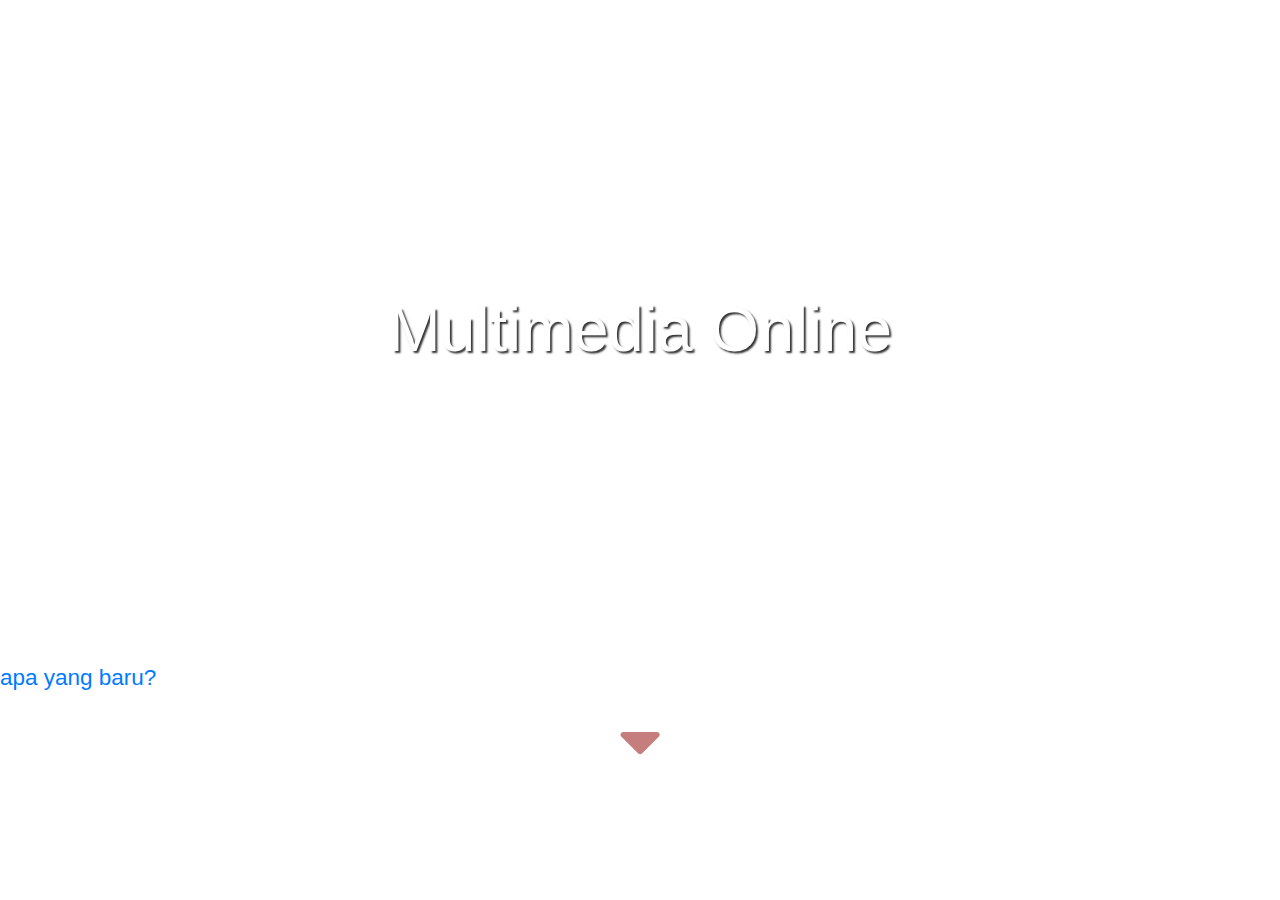
==== index.html @ 9aea9325 "Update index.html" ====
<!DOCTYPE html>
<html lang="en">
  <head>
    <meta charset="UTF-8" />
    <meta name="viewport" content="width=device-width, initial-scale=1.0" />
    <meta http-equiv="X-UA-Compatible" content="ie=edge" />
    <title>MULTIMEDIA ONLINE</title>
    <link rel="stylesheet" href="fontawesome-5.5/css/all.min.css" />
    <link rel="stylesheet" href="slick/slick.css">
    <link rel="stylesheet" href="slick/slick-theme.css">
    <link rel="stylesheet" href="magnific-popup/magnific-popup.css">
    <link rel="stylesheet" href="css/bootstrap.min.css" />
    <link rel="stylesheet" href="css/templatemo-style.css" />
    <!--
	The Town
	https://templatemo.com/tm-525-the-town
  -->
  <style>
    .dropbtn {
      background-color: #80000000;
      color: white;
      padding: 10px;
      font-size: 20px;
      border: none;
      cursor: pointer;
    }
    
    .dropdown {
      position: relative;
      display: inline-block;
    }
    
    .dropdown-content {
      display: none;
      position: absolute;
      background-color: #80000000;
      min-width: 160px;
      box-shadow: 0px 8px 16px 0px rgba(0,0,0,0.2);
      z-index: 1;
    }
    
    .dropdown-content a {
      color: black;
      padding: 12px 16px;
      text-decoration: none;
      display: block;
    }
    
    .dropdown-content a:hover {background-color:#80000000}
    
    .dropdown:hover .dropdown-content {
      display: block;
    }
    
    .dropdown:hover .dropbtn {
      background-color: #80000000;
    }
    </style>
  </head>
  <body>    
    <!-- Hero section -->
    <section id="hero" class="text-white tm-font-big tm-parallax">
      <!-- Navigation -->
      <nav class="navbar navbar-expand-md tm-navbar" id="tmNav">              
        <div class="container">   
          <div class="tm-next">
              <a href="#hero" class="navbar-brand">Muhammad Yusuf Rahardian (1800016005)</a>
          </div>             
          <div class="dropdown">
             <button class="dropbtn"><h2>Daftar Praktikum </h2></button>
            <div class="dropdown-content">
            <a href="praktikum_1_1800016005.html">praktikum 1</a>
            <a href="praktikum_2_1800016005.html">praktikum 2</a>
            <a href="praktikum_3_1800016005.html">praktikum 3</a>
            <a href="praktikum_4_1800016005.html">praktikum 4</a>
            <a href="#">praktikum 5</a>
            <a href="#">praktikum 6</a>
            <a href="#">praktikum 7</a>
            <a href="#">praktikum 8</a>
            <a href="#">praktikum 9</a>
            <a href="#">praktikum 10</a>
            </div>
          </div> 
        </div>
      </nav>
      
      <div class="text-center tm-hero-text-container">
        <div class="tm-hero-text-container-inner">
            <h2 class="tm-hero-title">Multimedia Online</h2>
            <p class="tm-hero-subtitle">
		<h3> profile git hub repository</h3>
              <br />silahkan klik
            </p>
        </div>        
      </div>

      <div class="tm-next tm-intro-next">
        <a href="https://github.com/muhammafyusuf" class="text-center tm-down-arrow-link">
          <i class="fas fa-3x fa-caret-down tm-down-arrow"></i>
        </a>
	      <p>
     <p>
        <a href="birthday-master/index.html"class="tm-next tm-intro-next">apa yang baru?</a>  </p></p>

      </div>      
    </section>

   
    

   
    </section>
    <script src="js/jquery-1.9.1.min.js"></script>     
    <script src="slick/slick.min.js"></script>
    <script src="magnific-popup/jquery.magnific-popup.min.js"></script>
    <script src="js/jquery.singlePageNav.min.js"></script>     
    <script src="js/bootstrap.min.js"></script> 
    <script>

      function getOffSet(){
        var _offset = 450;
        var windowHeight = window.innerHeight;

        if(windowHeight > 500) {
          _offset = 400;
        } 
        if(windowHeight > 680) {
          _offset = 300
        }
        if(windowHeight > 830) {
          _offset = 210;
        }

        return _offset;
      }

      function setParallaxPosition($doc, multiplier, $object){
        var offset = getOffSet();
        var from_top = $doc.scrollTop(),
          bg_css = 'center ' +(multiplier * from_top - offset) + 'px';
        $object.css({"background-position" : bg_css });
      }

      // Parallax function
      // Adapted based on https://codepen.io/roborich/pen/wpAsm        
      var background_image_parallax = function($object, multiplier, forceSet){
        multiplier = typeof multiplier !== 'undefined' ? multiplier : 0.5;
        multiplier = 1 - multiplier;
        var $doc = $(document);
        // $object.css({"background-attatchment" : "fixed"});

        if(forceSet) {
          setParallaxPosition($doc, multiplier, $object);
        } else {
          $(window).scroll(function(){          
            setParallaxPosition($doc, multiplier, $object);
          });
        }
      };

      var background_image_parallax_2 = function($object, multiplier){
        multiplier = typeof multiplier !== 'undefined' ? multiplier : 0.5;
        multiplier = 1 - multiplier;
        var $doc = $(document);
        $object.css({"background-attachment" : "fixed"});
        $(window).scroll(function(){
          var firstTop = $object.offset().top,
              pos = $(window).scrollTop(),
              yPos = Math.round((multiplier * (firstTop - pos)) - 186);              

          var bg_css = 'center ' + yPos + 'px';

          $object.css({"background-position" : bg_css });
        });
      };
      
      $(function(){
        // Hero Section - Background Parallax
        background_image_parallax($(".tm-parallax"), 0.30, false);
        background_image_parallax_2($("#contact"), 0.80);   
        
        // Handle window resize
        window.addEventListener('resize', function(){
          background_image_parallax($(".tm-parallax"), 0.30, true);
        }, true);

        // Detect window scroll and update navbar
        $(window).scroll(function(e){          
          if($(document).scrollTop() > 120) {
            $('.tm-navbar').addClass("scroll");
          } else {
            $('.tm-navbar').removeClass("scroll");
          }
        });
        
        // Close mobile menu after click 
        $('#tmNav a').on('click', function(){
          $('.navbar-collapse').removeClass('show'); 
        })

        // Scroll to corresponding section with animation
        $('#tmNav').singlePageNav();        
        
        // Add smooth scrolling to all links
        // https://www.w3schools.com/howto/howto_css_smooth_scroll.asp
        $("a").on('click', function(event) {
          if (this.hash !== "") {
            event.preventDefault();
            var hash = this.hash;

            $('html, body').animate({
              scrollTop: $(hash).offset().top
            }, 400, function(){
              window.location.hash = hash;
            });
          } // End if
        });

        // Pop up
        $('.tm-gallery').magnificPopup({
          delegate: 'a',
          type: 'image',
          gallery: { enabled: true }
        });

        // Gallery
        $('.tm-gallery').slick({
          dots: true,
          infinite: false,
          slidesToShow: 5,
          slidesToScroll: 2,
          responsive: [
          {
            breakpoint: 1199,
            settings: {
              slidesToShow: 4,
              slidesToScroll: 2
            }
          },
          {
            breakpoint: 991,
            settings: {
              slidesToShow: 3,
              slidesToScroll: 2
            }
          },
          {
            breakpoint: 767,
            settings: {
              slidesToShow: 2,
              slidesToScroll: 1
            }
          },
          {
            breakpoint: 480,
            settings: {
              slidesToShow: 1,
              slidesToScroll: 1
            }
          }
        ]
        });
      });
    </script>
  </body>
</html>
---- css/templatemo-style.css ----
/*

The Town

https://templatemo.com/tm-525-the-town

*/

html {
  font-size: 18px;
}

body {
  color: #8f8f8f;
  margin: 0;
  padding: 0;
  overflow-x: hidden;
}
a {
  transition: all 0.3s ease;
}

a:hover,
a:focus {
  text-decoration: none;
}

a:focus {
  outline: none;
}

.btn {
  padding: 8px 32px;
}

.btn:hover {
  background-color: #ced4da;
}

.tm-section-pad-top {
  padding-top: 135px;
}

.tm-text-primary {
  color: #3496d8;
}

.tm-font-big {
  font-size: 1.25rem;
}

.tm-btn-primary {
  color: white;
  background-color: #3496d8;
  padding: 14px 35px;
  border-radius: 30px;
}

.tm-btn-primary:hover,
.tm-btn-primary:focus {
  color: white;
  background-color: #73c1f6;
}

/* Navbar */

.tm-navbar {
  position: fixed;
  width: 100%;
  z-index: 1000;
  background-color: transparent;
  transition: all 0.3s ease;
}

.tm-navbar.scroll {
  background-color: white;
  border-bottom: 1px solid #e9ecef;
}

.navbar-brand {
  color: white;
  font-size: 1.4rem;
  font-weight: bold;
}

.navbar-brand:hover,
.tm-navbar.scroll .navbar-brand:hover {
  color: #3496d8;
}

.tm-navbar.scroll .navbar-brand {
  color: #8f8f8f;
}

.nav-item {
  list-style: none;
}

.tm-nav-link {
  color: white;
}

.tm-navbar.scroll .tm-nav-link {
  color: #8f8f8f;
}

.tm-navbar.scroll .tm-nav-link:hover,
.tm-navbar.scroll .tm-nav-link.current,
.tm-nav-link:hover {
  color: #3496d8;
}

.navbar-toggler {
  border: 1px solid white;
  padding-left: 10px;
  padding-right: 10px;
}

.navbar-toggler-icon {
  color: white;
  padding-top: 6px;
}

.tm-navbar.scroll .navbar-toggler {
  border: 1px solid #8f8f8f;
}

.tm-navbar.scroll .navbar-toggler-icon {
  color: #8f8f8f;
}

/* Hero */

#hero {
  background-image: url(../img/anime.jpg);
  background-repeat: no-repeat;
  height: 100vh;
  min-height: 375px;
  position: relative;
}

@media (min-height: 830px) {
  #hero {
    background-position: center -210px;
  }
}

@media (min-height: 680px) and (max-height: 829px) {
  #hero {
    background-position: center -300px;
  }
}

@media (min-height: 500px) and (max-height: 679px) {
  #hero {
    background-position: center -400px;
  }
}

@media (max-height: 499px) {
  #hero {
    background-position: center -450px;
  }
}

.tm-hero-text-container {
  width: 100%;
  height: 100%;
  display: flex;
  flex-flow: column;
  justify-content: center;
}

.tm-hero-text-container-inner {
  margin-top: -90px;
}

.tm-hero-title {
  font-size: 3.5rem;
  text-shadow: 2px 2px 2px #333;
}

.tm-intro-next {
  position: absolute;
  bottom: 100px;
  left: 0;
  right: 0;
}

@media (max-height: 480px) {
  .tm-hero-text-container-inner {
    margin-top: -40px;
  }

  .tm-intro-next {
    bottom: 20px;
  }
}

.tm-down-arrow-link {
  display: block;
  margin-top: 18%;
}

.tm-down-arrow {
  color: #c57e7d;
  cursor: pointer;
  background: white;
  border-radius: 50%;
  padding: 10px 22px 8px;
  transition: all 0.3s ease;
}

.tm-down-arrow:hover,
.tm-down-arrow:focus {
  color: white;
  background: #3496d8;
}

/* Introduction */

.tm-section-title {
  font-size: 2.6rem;
  font-weight: normal;
}

.tm-intro-text {
  font-size: 1.2rem;
  line-height: 1.4;
}

.tm-icon {
  display: block;
  margin-bottom: 55px;
  color: #3496d8;
}

/* Work */

.tm-work-description {
  max-width: 650px;
  width: 100%;
  font-size: 0.9rem;
}

.tm-gallery-container {
  padding-top: 70px;
  padding-bottom: 120px;
}

.tm-gallery-item {
  margin: 0 15px;
}

.slick-dots {
  bottom: -65px;
}

.slick-dots li {
  margin: 0 13px;
}

.slick-dots li button:hover:before,
.slick-dots li button:focus:before,
.slick-dots li.slick-active button:before {
  opacity: 1;
  color: #3ba0dd;
}

.slick-dots li button:before {
  font-size: 26px;
}

/* Hover Effect */
/* Common style */
.grid figure {
  position: relative;
  float: left;
  overflow: hidden;
  /* margin: 10px 1%;
  min-width: 320px;
	max-width: 480px;
	max-height: 360px;
	width: 48%; */
  background: #3085a3;
  text-align: center;
  cursor: pointer;
}

.grid figure img {
  position: relative;
  display: block;
  min-height: 100%;
  max-width: 100%;
  opacity: 0.8;
}

.grid figure figcaption {
  padding: 2em;
  color: #fff;
  text-transform: uppercase;
  font-size: 1.25em;
  -webkit-backface-visibility: hidden;
  backface-visibility: hidden;
}

.grid figure figcaption::before,
.grid figure figcaption::after {
  pointer-events: none;
}

.grid figure figcaption,
.grid figure figcaption > a {
  position: absolute;
  top: 0;
  left: 0;
  width: 100%;
  height: 100%;
}

/* Anchor will cover the whole item by default */
/* For some effects it will show as a button */
.grid figure figcaption > a {
  z-index: 1000;
  text-indent: 200%;
  white-space: nowrap;
  font-size: 0;
  opacity: 0;
}

.grid figure h2 {
  word-spacing: -0.15em;
  font-weight: 300;
}

.grid figure h2 span {
  font-weight: 800;
}

.grid figure h2,
.grid figure p {
  margin: 0;
}

.grid figure p {
  letter-spacing: 1px;
  font-size: 68.5%;
}

/*---------------*/
/***** Honey *****/
/*---------------*/

figure.effect-honey {
  background: #4a3753;
  max-width: 220px;
}

figure.effect-honey img {
  opacity: 0.9;
  -webkit-transition: opacity 0.35s;
  transition: opacity 0.35s;
}

figure.effect-honey:hover img {
  opacity: 0.5;
}

figure.effect-honey figcaption::before {
  position: absolute;
  bottom: 0;
  left: 0;
  width: 100%;
  height: 10px;
  background: #3496d8;
  content: "";
  -webkit-transform: translate3d(0, 10px, 0);
  transform: translate3d(0, 10px, 0);
}

figure.effect-honey h2 {
  position: absolute;
  bottom: 0;
  left: 0;
  padding: 1em 1.5em;
  width: 100%;
  text-align: left;
  -webkit-transform: translate3d(0, -30px, 0);
  transform: translate3d(0, -30px, 0);
}

figure.effect-honey h2 i {
  font-style: normal;
  opacity: 0;
  -webkit-transition: opacity 0.35s, -webkit-transform 0.35s;
  transition: opacity 0.35s, transform 0.35s;
  -webkit-transform: translate3d(0, -30px, 0);
  transform: translate3d(0, -30px, 0);
}

figure.effect-honey figcaption::before,
figure.effect-honey h2 {
  -webkit-transition: -webkit-transform 0.35s;
  transition: transform 0.35s;
}

figure.effect-honey:hover figcaption::before,
figure.effect-honey:hover h2,
figure.effect-honey:hover h2 i {
  opacity: 1;
  -webkit-transform: translate3d(0, 0, 0);
  transform: translate3d(0, 0, 0);
}

/* Contact */

#contact {
  color: white;
  background-image: url(../img/the-town-bg-02.jpg);
  background-position: center;
  background-repeat: no-repeat;
  min-height: 850px;
  position: relative;
  padding-bottom: 50px;
  padding-top: 160px;
}

.tm-underline {
  border-top: 2px solid white;
  height: 8px;
  width: 100%;
}

.tm-underline-inner {
  width: 25%;
  height: 8px;
  background: white;
}

.tm-contact-item {
  margin-bottom: 75px;
}

.tm-contact-item-link {
  display: flex;
  align-items: center;
}

.tm-contact-item-link i,
.tm-contact-item-link span {
  color: white;
  transition: all 0.3s ease;
}

.tm-contact-item-link:hover i,
.tm-contact-item-link:hover span {
  color: #3496d8;
}

.tm-input {
  padding: 8px 25px;
  border-radius: 3px;
  border: 1px solid white;
  background: transparent;
  color: white;
}

::placeholder {
  /* Chrome, Firefox, Opera, Safari 10.1+ */
  color: white;
  opacity: 1; /* Firefox */
}

:-ms-input-placeholder {
  /* Internet Explorer 10-11 */
  color: white;
}

::-ms-input-placeholder {
  /* Microsoft Edge */
  color: white;
}

.tm-btn-submit {
  margin-left: 20px;
}

.tm-footer {
  position: absolute;
  bottom: 35px;
  left: 0;
  right: 0;
  padding: 0 15px;
}

.tm-footer-link {
  color: white;
}

.tm-footer-link:hover,
.tm-footer-link:focus {
  color: #3496d8;
  text-decoration: none;
}

p {
  line-height: 1.9;
}

@media (min-width: 768px) {
  .tm-intro-text-container {
    padding-left: 65px;
  }

  .navbar-expand-md .navbar-nav .nav-link {
    padding-right: 30px;
    padding-left: 30px;
  }
}

@media (min-width: 1200px) {
  .container {
    max-width: 1275px;
  }

  .tm-container-gallery {
    max-width: 1290px;
  }

  .tm-container-contact {
    max-width: 1063px;
  }
}

@media (max-width: 991px) {
  .tm-intro-text-container {
    padding-left: 15px;
    padding-top: 30px;
    max-width: 600px;
    margin-left: auto;
    margin-right: auto;
  }

  .tm-intro-img {
    display: block;
    margin-left: auto;
    margin-right: auto;
  }

  .tm-btn-submit {
    margin-left: 0;
    margin-top: 20px;
  }
}

@media (max-width: 767px) {
  .tm-btn-submit {
    margin-left: 20px;
    margin-top: 0;
  }

  .navbar-nav {
    max-width: 200px;
    text-align: right;
  }

  .navbar-collapse {
    background-color: rgb(255, 255, 255);
    padding: 10px;
    border-radius: 3px;
  }

  .navbar-collapse .nav-link {
    color: #8f8f8f;
  }
}

@media (max-width: 480px) {
  .tm-gallery-container {
    max-width: 220px;
    margin-left: auto;
    margin-right: auto;
  }

  .slick-dots li {
    margin: 0 8px;
  }

  .tm-gallery-item {
    margin: 0;
  }
}

@media (max-width: 420px) {
  .tm-btn-submit {
    display: block;
    margin-left: 0;
    margin-top: 20px;
  }
}
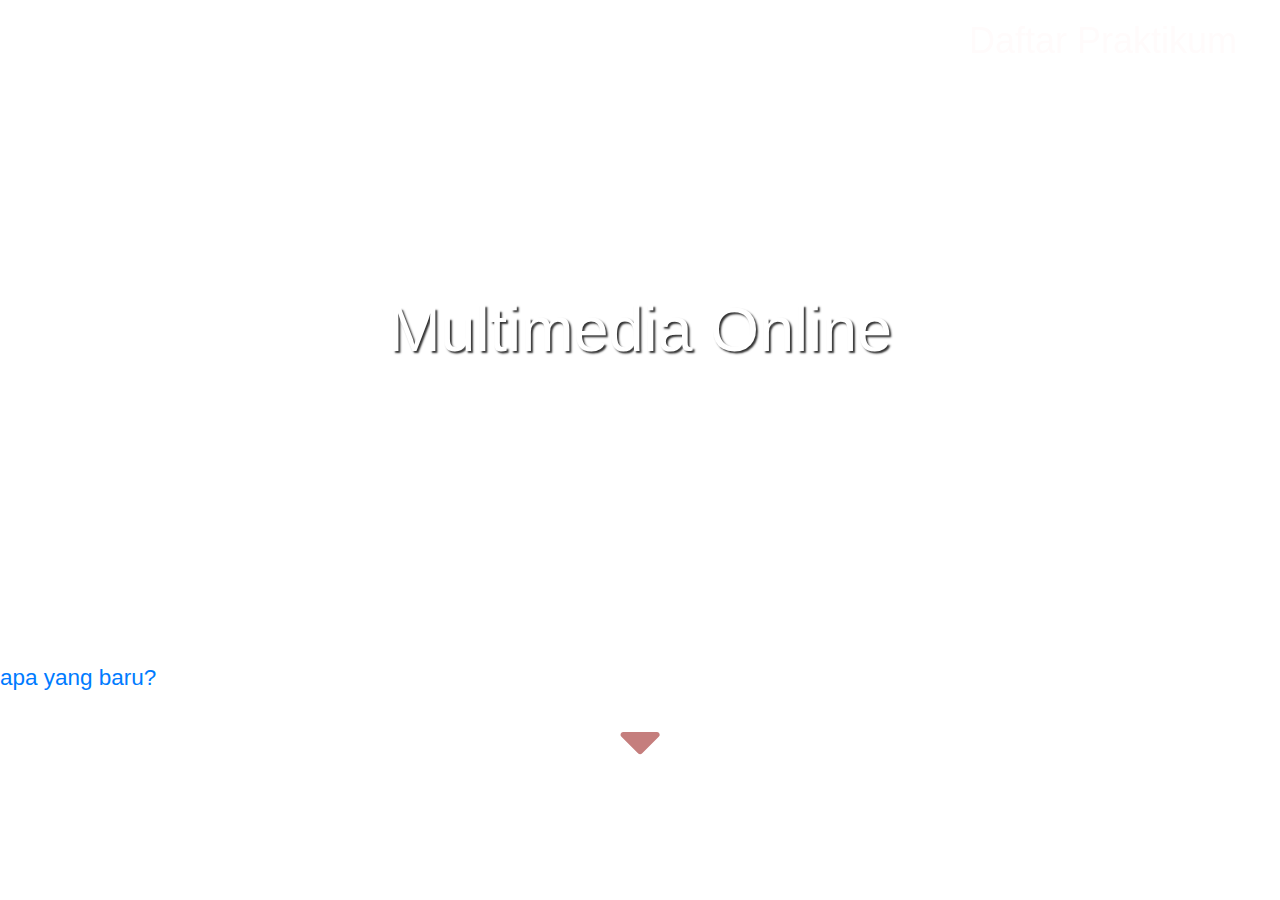
==== commit 19a872b1: "Update index.html" ====
--- a/index.html
+++ b/index.html
@@ -18,7 +18,7 @@
   <style>
     .dropbtn {
       background-color: #80000000;
-      color: white;
+      color: rgb(255, 251, 251);
       padding: 10px;
       font-size: 20px;
       border: none;
@@ -28,14 +28,15 @@
     .dropdown {
       position: relative;
       display: inline-block;
+      background-color: #80000000;
     }
     
     .dropdown-content {
       display: none;
       position: absolute;
-      background-color: #80000000;
+      background-color: #e2000000;
       min-width: 160px;
-      box-shadow: 0px 8px 16px 0px rgba(0,0,0,0.2);
+      box-shadow: 0px 8px 16px 0px rgba(25, 209, 255, 0.096);
       z-index: 1;
     }
     
@@ -44,6 +45,7 @@
       padding: 12px 16px;
       text-decoration: none;
       display: block;
+      background-color: #1e34fd79;
     }
     
     .dropdown-content a:hover {background-color:#80000000}
@@ -64,21 +66,21 @@
       <nav class="navbar navbar-expand-md tm-navbar" id="tmNav">              
         <div class="container">   
           <div class="tm-next">
-              <a href="#hero" class="navbar-brand">Muhammad Yusuf Rahardian (1800016005)</a>
+              <a href="https://github.com" class="navbar-brand">Muhammad Yusuf Rahardian (1800016005)</a>
           </div>             
           <div class="dropdown">
              <button class="dropbtn"><h2>Daftar Praktikum </h2></button>
             <div class="dropdown-content">
-            <a href="praktikum_1_1800016005.html">praktikum 1</a>
-            <a href="praktikum_2_1800016005.html">praktikum 2</a>
-            <a href="praktikum_3_1800016005.html">praktikum 3</a>
-            <a href="praktikum_4_1800016005.html">praktikum 4</a>
-            <a href="#">praktikum 5</a>
-            <a href="#">praktikum 6</a>
-            <a href="#">praktikum 7</a>
-            <a href="#">praktikum 8</a>
-            <a href="#">praktikum 9</a>
-            <a href="#">praktikum 10</a>
+            <a href="praktikum_1_1800016005.html">Praktikum 1</a>
+            <a href="praktikum_2_1800016005.html">Praktikum 2</a>
+            <a href="praktikum_3_1800016005.html">Praktikum 3</a>
+            <a href="praktikum_4_1800016005.html">Praktikum 4</a>
+            <a href="praktikum_5_1800016005.html">Praktikum 5</a>
+            <a href="praktikum_7_1800016005.html">Praktikum 7</a>
+            <a href="praktikum_8_1800016005.html">Praktikum 8</a>
+            <a href="praktikum_9_1800016005.html">Praktikum 9</a>
+            <a href="#">Praktikum 10</a>
+            <a href="#">Praktikum </a>
             </div>
           </div> 
         </div>
